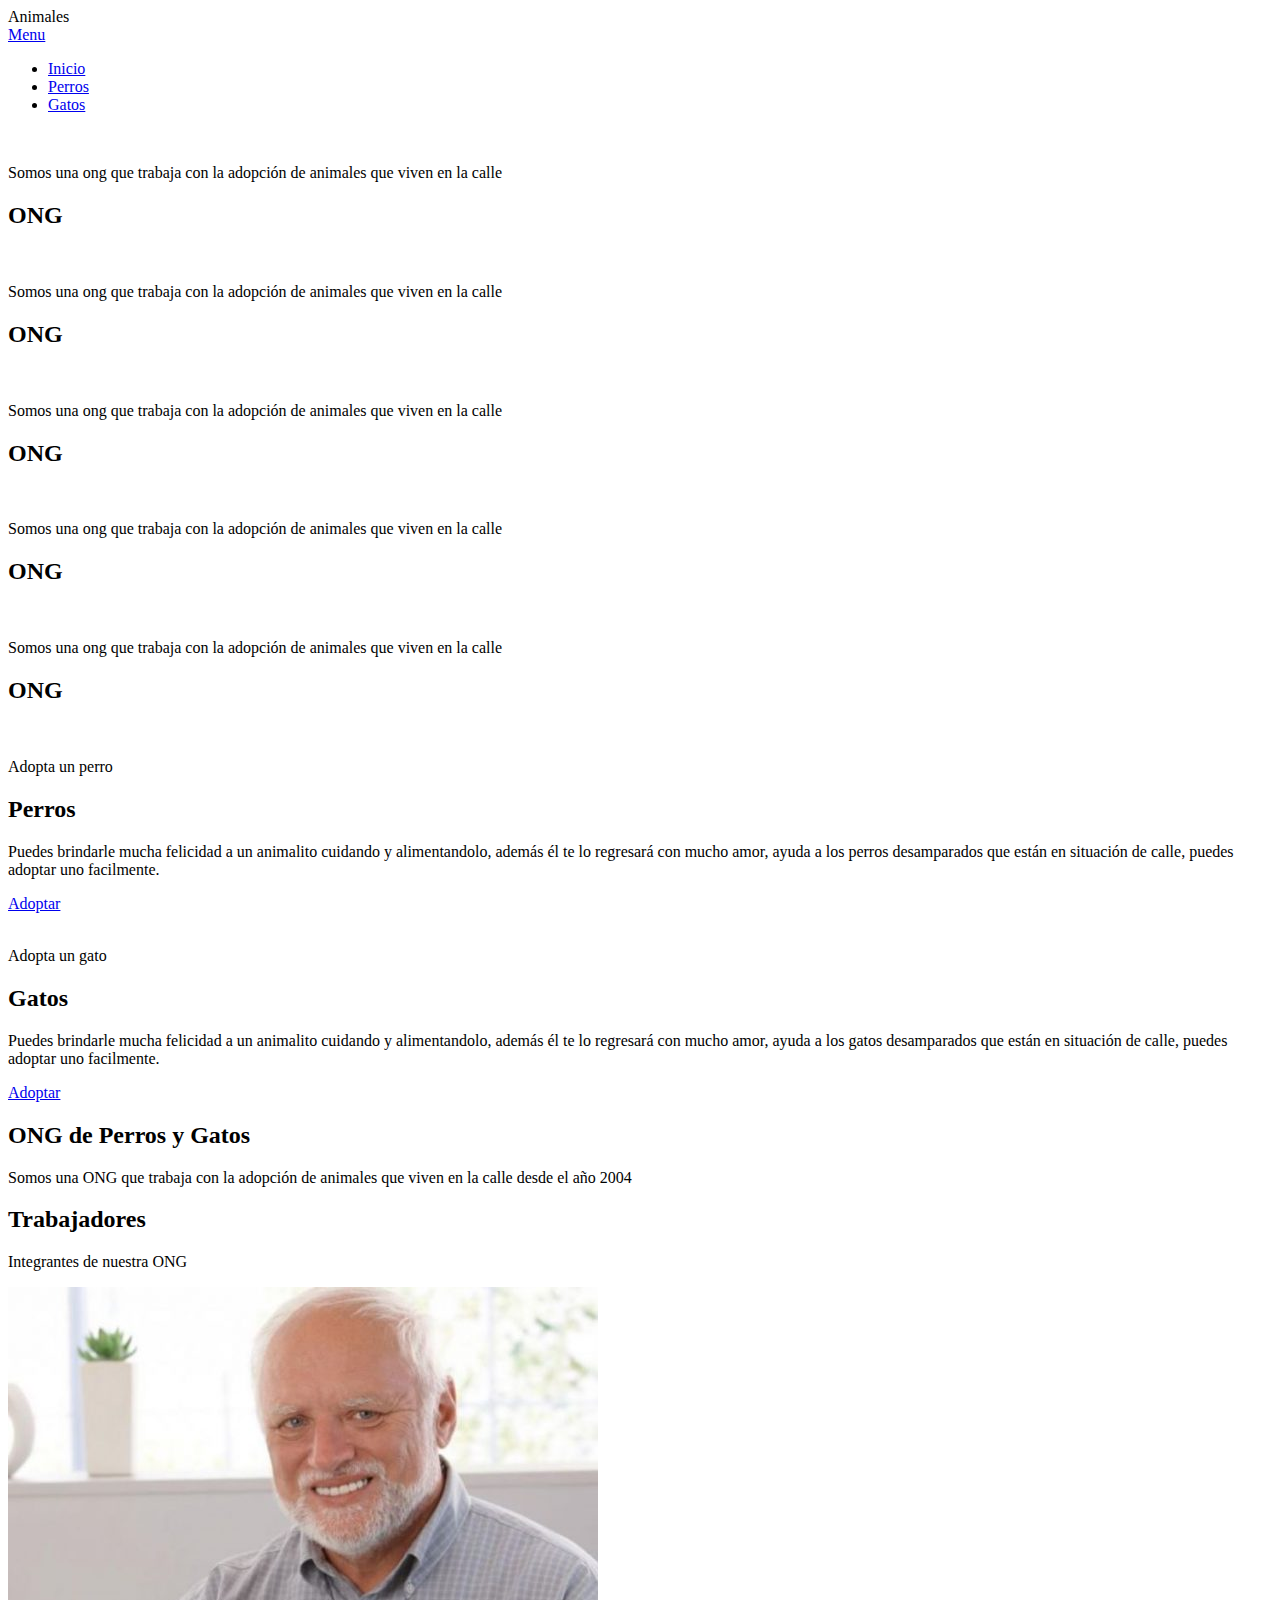
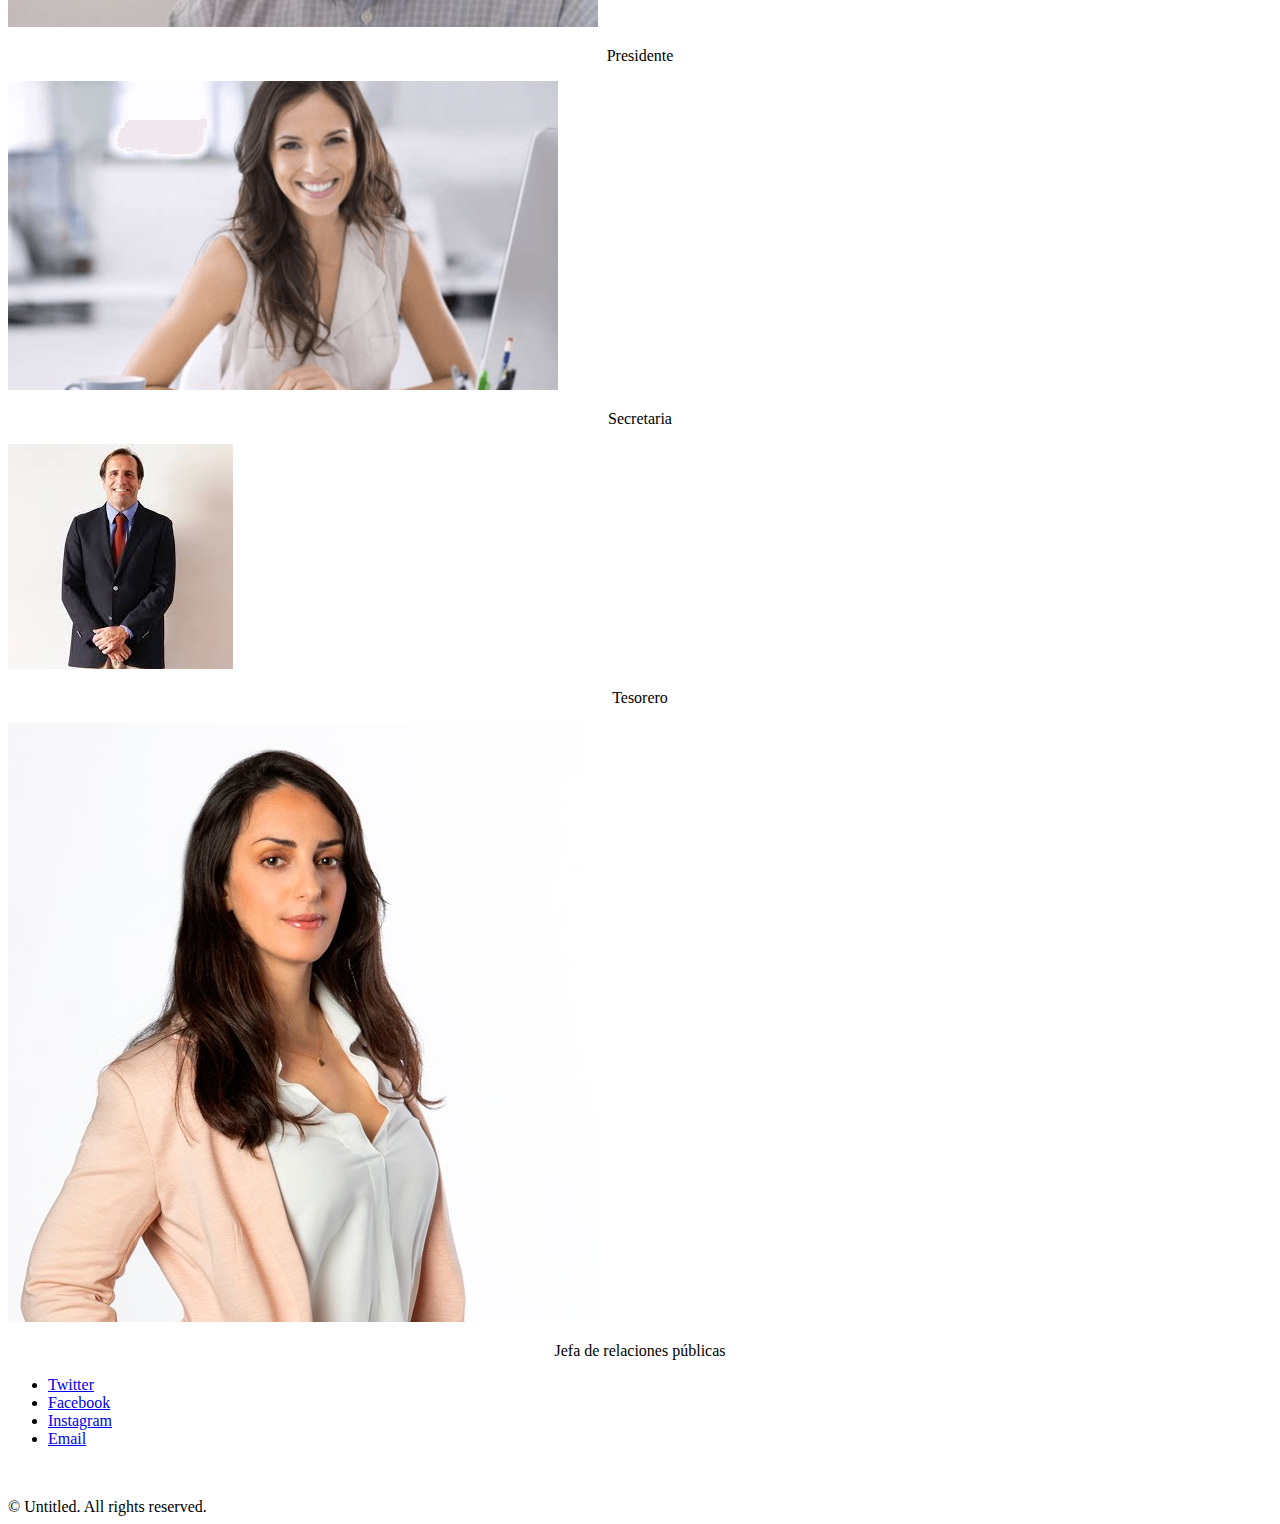
==== pagina web ong/index.html @ 6742b676 "Se cambian imagenes en el index" ====
<!DOCTYPE HTML>
<html>
	<head>
		<title>ONG Página Principal</title>
		<meta charset="utf-8" />
		<meta name="viewport" content="width=device-width, initial-scale=1" />
		<link rel="stylesheet" href="assets/css/main.css" />
	</head>
	<body>

		<!-- Header -->
			<header id="header" class="alt">
				<div class="logo">Animales</div>
				<a href="#menu">Menu</a>
			</header>

		<!-- Nav -->
			<nav id="menu">
				<ul class="links">
					<li><a href="index.html">Inicio</a></li>
					<li><a href="generic.html">Perros</a></li>
					<li><a href="elements.html">Gatos</a></li>
				</ul>
			</nav>

		<!-- Banner -->
			<section class="banner full">
				<article>
					<img src="images/slide01.jpg" alt="" />
					<div class="inner">
						<header>
							<p>Somos una ong que trabaja con la adopción de animales que viven en la calle</p>
							<h2>ONG</h2>
						</header>
					</div>
				</article>
				<article>
					<img src="images/slide02.jpg" alt="" />
					<div class="inner">
						<header>
							<p>Somos una ong que trabaja con la adopción de animales que viven en la calle</p>
							<h2>ONG</h2>
						</header>
					</div>
				</article>
				<article>
					<img src="images/slide03.jpg"  alt="" />
					<div class="inner">
						<header>
							<p>Somos una ong que trabaja con la adopción de animales que viven en la calle</p>
							<h2>ONG</h2>
						</header>
					</div>
				</article>
				<article>
					<img src="images/slide04.jpg"  alt="" />
					<div class="inner">
						<header>
							<p>Somos una ong que trabaja con la adopción de animales que viven en la calle</p>
							<h2>ONG</h2>
						</header>
					</div>
				</article>
				<article>
					<img src="images/slide05.jpg"  alt="" />
					<div class="inner">
						<header>
							<p>Somos una ong que trabaja con la adopción de animales que viven en la calle</p>
							<h2>ONG</h2>
						</header>
					</div>
				</article>
			</section>

		<!-- One -->
			<section id="one" class="wrapper style2">
				<div class="inner">
					<div class="grid-style">

						<div>
							<div class="box">
								<div class="image fit">
									<img src="images/pic02.jpg" alt="" />
								</div>
								<div class="content">
									<header class="align-center">
										<p>Adopta un perro</p>
										<h2>Perros</h2>
									</header>
									<p>Puedes brindarle mucha felicidad a un animalito cuidando y alimentandolo, además él te lo regresará con mucho amor, ayuda a los perros desamparados que están en situación de calle, puedes adoptar uno facilmente.</p>
									<footer class="align-center">
										<a href="#" class="button alt">Adoptar</a>
									</footer>
								</div>
							</div>
						</div>

						<div>
							<div class="box">
								<div class="image fit">
									<img src="images/pic03.jpg" alt="" />
								</div>
								<div class="content">
									<header class="align-center">
										<p>Adopta un gato</p>
										<h2>Gatos</h2>
									</header>
									<p>Puedes brindarle mucha felicidad a un animalito cuidando y alimentandolo, además él te lo regresará con mucho amor, ayuda a los gatos desamparados que están en situación de calle, puedes adoptar uno facilmente.</p>
									<footer class="align-center">
										<a href="#" class="button alt">Adoptar</a>
									</footer>
								</div>
							</div>
						</div>

					</div>
				</div>
			</section>

		<!-- Two -->
			<section id="two" class="wrapper style3">
				<div class="inner">
					<header class="align-center">
						<h2>ONG de Perros y Gatos</h2>
						<p>Somos una ONG que trabaja con la adopción de animales que viven en la calle desde el año 2004</p>
						
					</header>
				</div>
			</section>

		<!-- Three -->
			<section id="three" class="wrapper style2">
				<div class="inner">
					<header class="align-center">
						<h2>Trabajadores</h2>
						<p class="special">Integrantes de nuestra ONG</p>
						
					</header>
					<div class="gallery">
						<div>
							<div class="image fit">
								<a href="#"><img src="images/jefe.jpg" alt="" /></a>
								<p style=" text-align: center; color: black;">Presidente</p>
							</div>
						</div>
						<div>
							<div class="image fit">
								<a href="#"><img src="images/secretaria.png" alt="" /></a>
								<p style=" text-align: center; color: black;">Secretaria</p>
							</div>
						</div>
						<div>
							<div class="image fit">
								<a href="#"><img src="images/tesorero.jpg" alt="" /></a>
								<p style=" text-align: center; color: black;">Tesorero</p>
							</div>
						</div>
						<div>
							<div class="image fit">
								<a href="#"><img src="images/relaciones.jpg" alt=""  /></a>
								<p style=" text-align: center; color: black;">Jefa de relaciones públicas</p>
							</div>
						</div>
					</div>
				</div>
			</section>


		<!-- Footer -->
			<footer id="footer">
				<div class="container">
					<ul class="icons">
						<li><a href="#" class="icon fa-twitter"><span class="label">Twitter</span></a></li>
						<li><a href="#" class="icon fa-facebook"><span class="label">Facebook</span></a></li>
						<li><a href="#" class="icon fa-instagram"><span class="label">Instagram</span></a></li>
						<li><a href="#" class="icon fa-envelope-o"><span class="label">Email</span></a></li>
						<p style= color:white>Contáctanos: +569 92044236</p>
					</ul>
				</div>
				<div class="copyright">
					&copy; Untitled. All rights reserved.
				</div>
			</footer>

		<!-- Scripts -->
			<script src="assets/js/jquery.min.js"></script>
			<script src="assets/js/jquery.scrollex.min.js"></script>
			<script src="assets/js/skel.min.js"></script>
			<script src="assets/js/util.js"></script>
			<script src="assets/js/main.js"></script>

	</body>
</html>
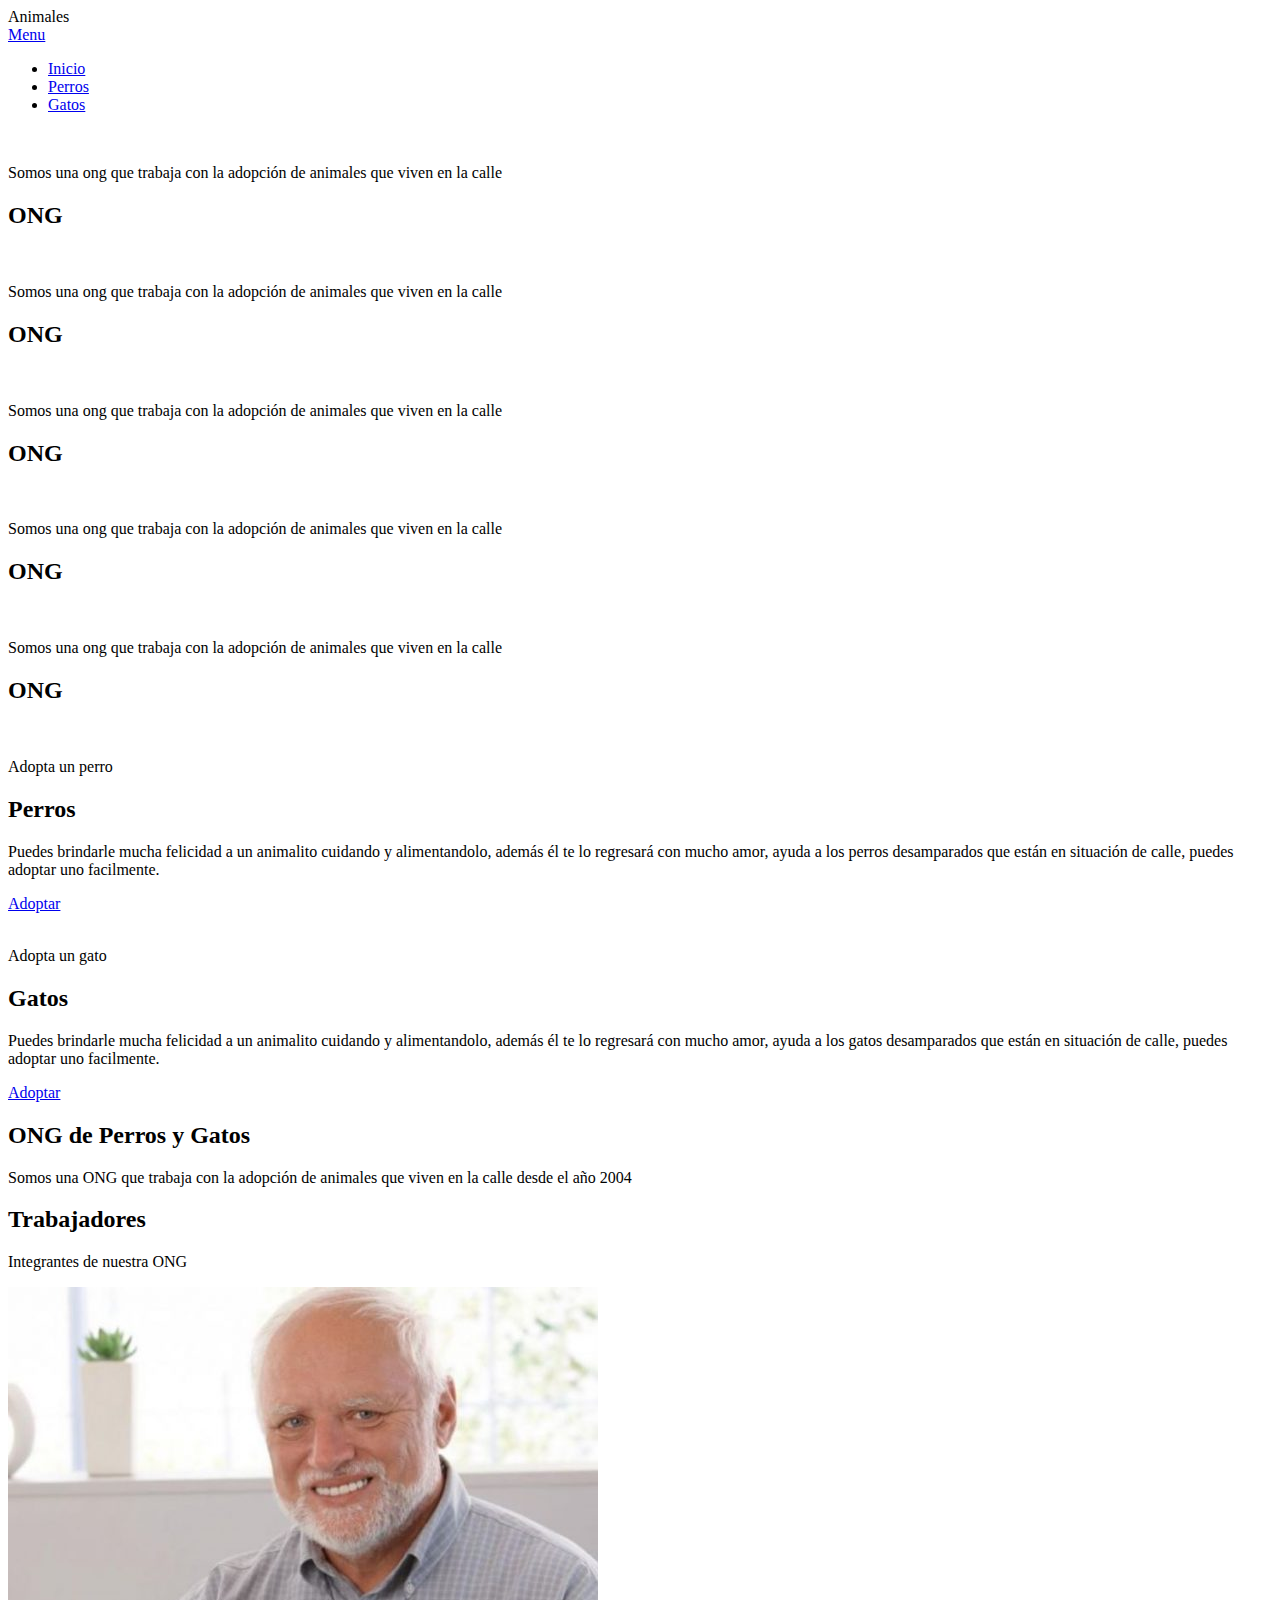
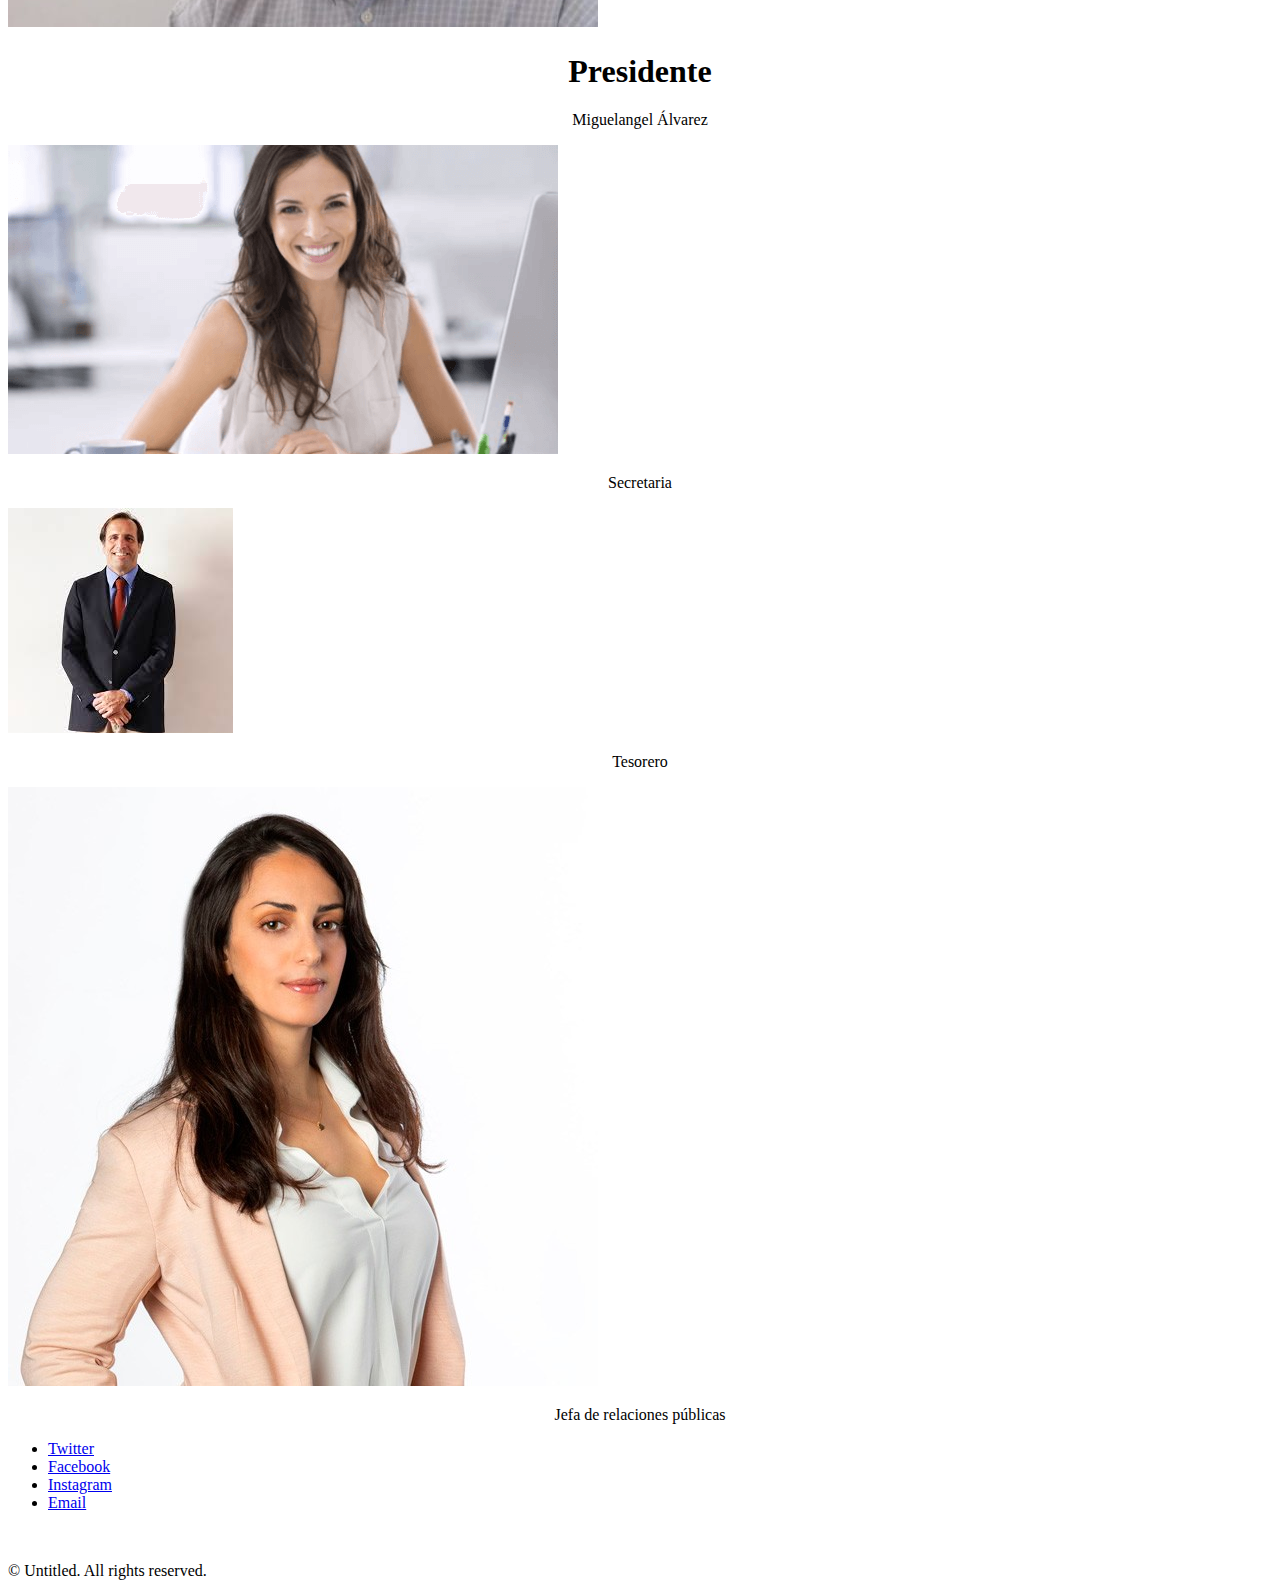
==== commit 586a8943: "Se modifica el index" ====
--- a/pagina web ong/index.html
+++ b/pagina web ong/index.html
@@ -18,8 +18,8 @@
 			<nav id="menu">
 				<ul class="links">
 					<li><a href="index.html">Inicio</a></li>
-					<li><a href="generic.html">Perros</a></li>
-					<li><a href="elements.html">Gatos</a></li>
+					<li><a href="perros.html">Perros</a></li>
+					<li><a href="gatos.html">Gatos</a></li>
 				</ul>
 			</nav>
 
@@ -87,7 +87,7 @@
 										<p>Adopta un perro</p>
 										<h2>Perros</h2>
 									</header>
-									<p>Puedes brindarle mucha felicidad a un animalito cuidando y alimentandolo, además él te lo regresará con mucho amor, ayuda a los perros desamparados que están en situación de calle, puedes adoptar uno facilmente.</p>
+									<p style="color: black">Puedes brindarle mucha felicidad a un animalito cuidando y alimentandolo, además él te lo regresará con mucho amor, ayuda a los perros desamparados que están en situación de calle, puedes adoptar uno facilmente.</p>
 									<footer class="align-center">
 										<a href="#" class="button alt">Adoptar</a>
 									</footer>
@@ -105,7 +105,7 @@
 										<p>Adopta un gato</p>
 										<h2>Gatos</h2>
 									</header>
-									<p>Puedes brindarle mucha felicidad a un animalito cuidando y alimentandolo, además él te lo regresará con mucho amor, ayuda a los gatos desamparados que están en situación de calle, puedes adoptar uno facilmente.</p>
+									<p style="color: black">Puedes brindarle mucha felicidad a un animalito cuidando y alimentandolo, además él te lo regresará con mucho amor, ayuda a los gatos desamparados que están en situación de calle, puedes adoptar uno facilmente.</p>
 									<footer class="align-center">
 										<a href="#" class="button alt">Adoptar</a>
 									</footer>
@@ -139,25 +139,26 @@
 					<div class="gallery">
 						<div>
 							<div class="image fit">
-								<a href="#"><img src="images/jefe.jpg" alt="" /></a>
-								<p style=" text-align: center; color: black;">Presidente</p>
+								<img src="images/jefe.jpg" alt="" />
+								<h1 style=" text-align: center;">Presidente</h1>
+								<p style=" text-align: center; color: black;">Miguelangel Álvarez</p>
 							</div>
 						</div>
 						<div>
 							<div class="image fit">
-								<a href="#"><img src="images/secretaria.png" alt="" /></a>
+								<img src="images/secretaria.png" alt="" />
 								<p style=" text-align: center; color: black;">Secretaria</p>
 							</div>
 						</div>
 						<div>
 							<div class="image fit">
-								<a href="#"><img src="images/tesorero.jpg" alt="" /></a>
+								<img src="images/tesorero.jpg" alt="" />
 								<p style=" text-align: center; color: black;">Tesorero</p>
 							</div>
 						</div>
 						<div>
 							<div class="image fit">
-								<a href="#"><img src="images/relaciones.jpg" alt=""  /></a>
+								<img src="images/relaciones.jpg" alt=""  />
 								<p style=" text-align: center; color: black;">Jefa de relaciones públicas</p>
 							</div>
 						</div>
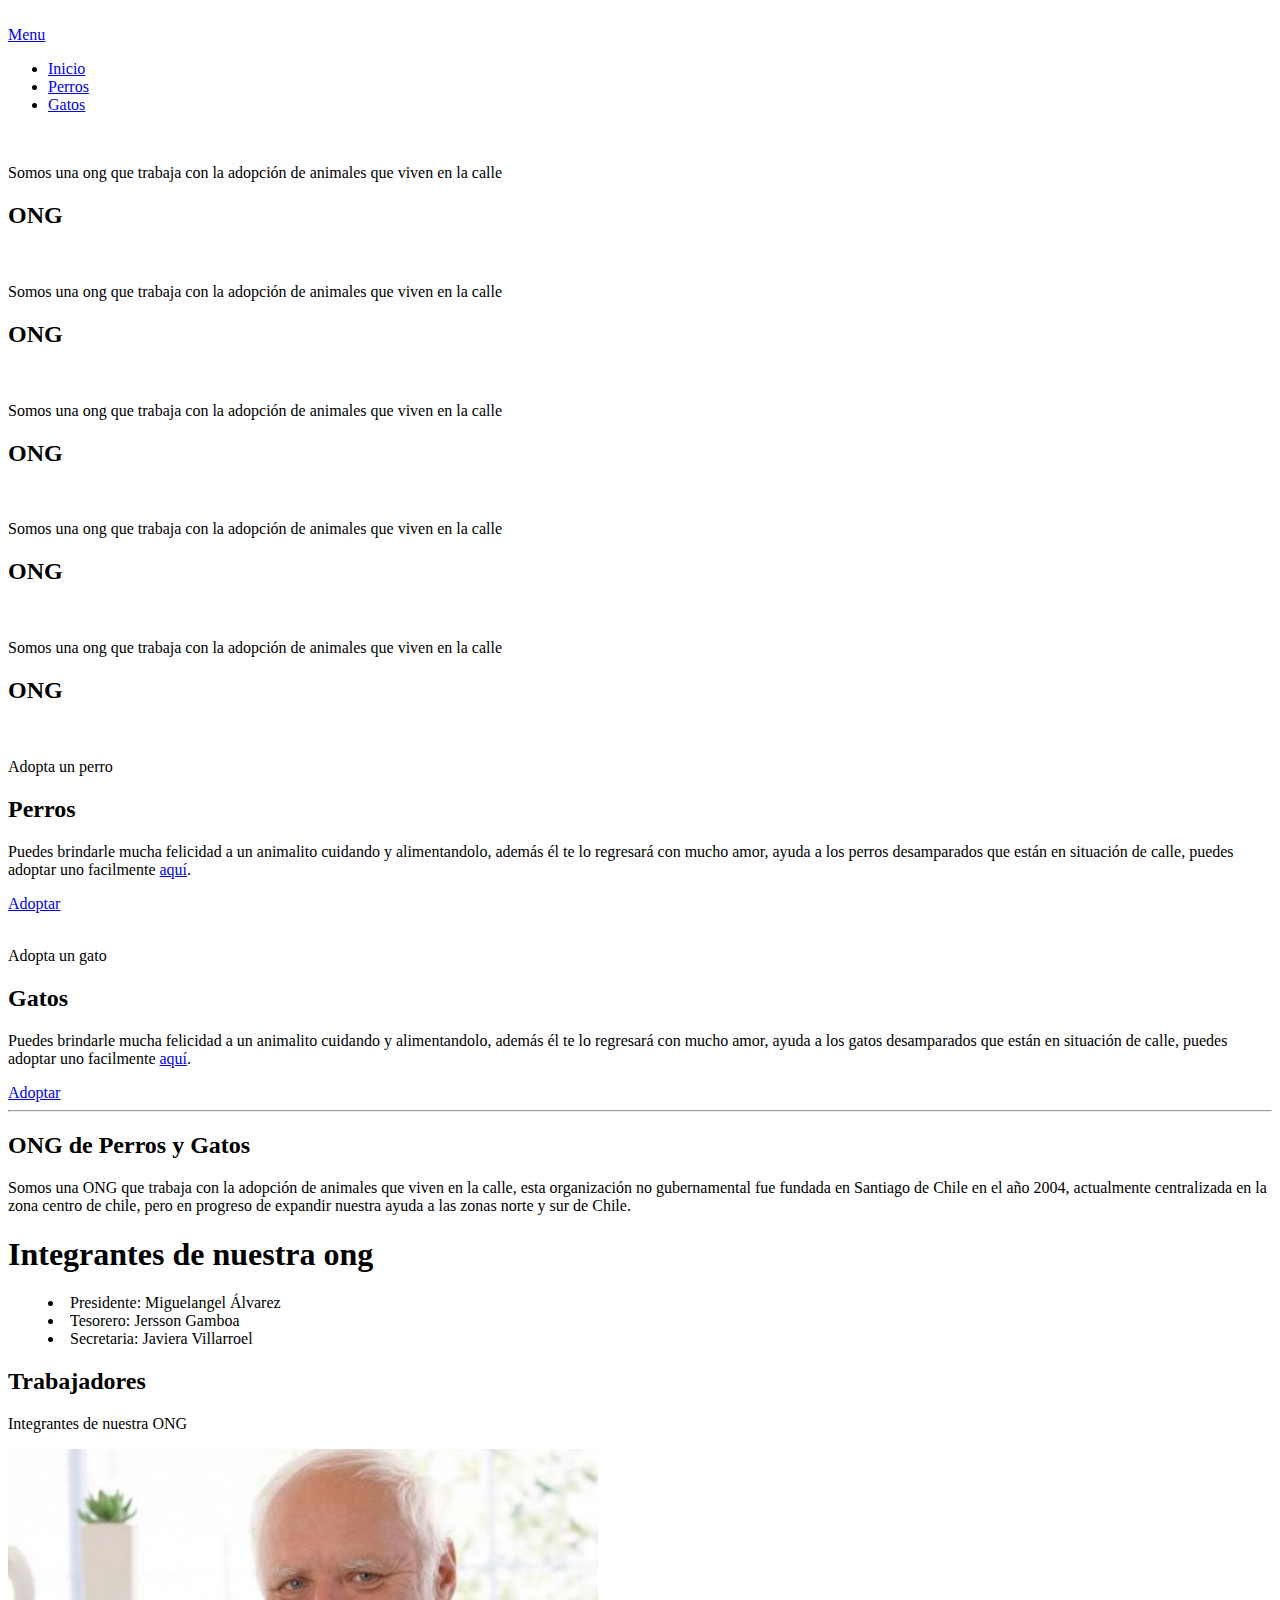
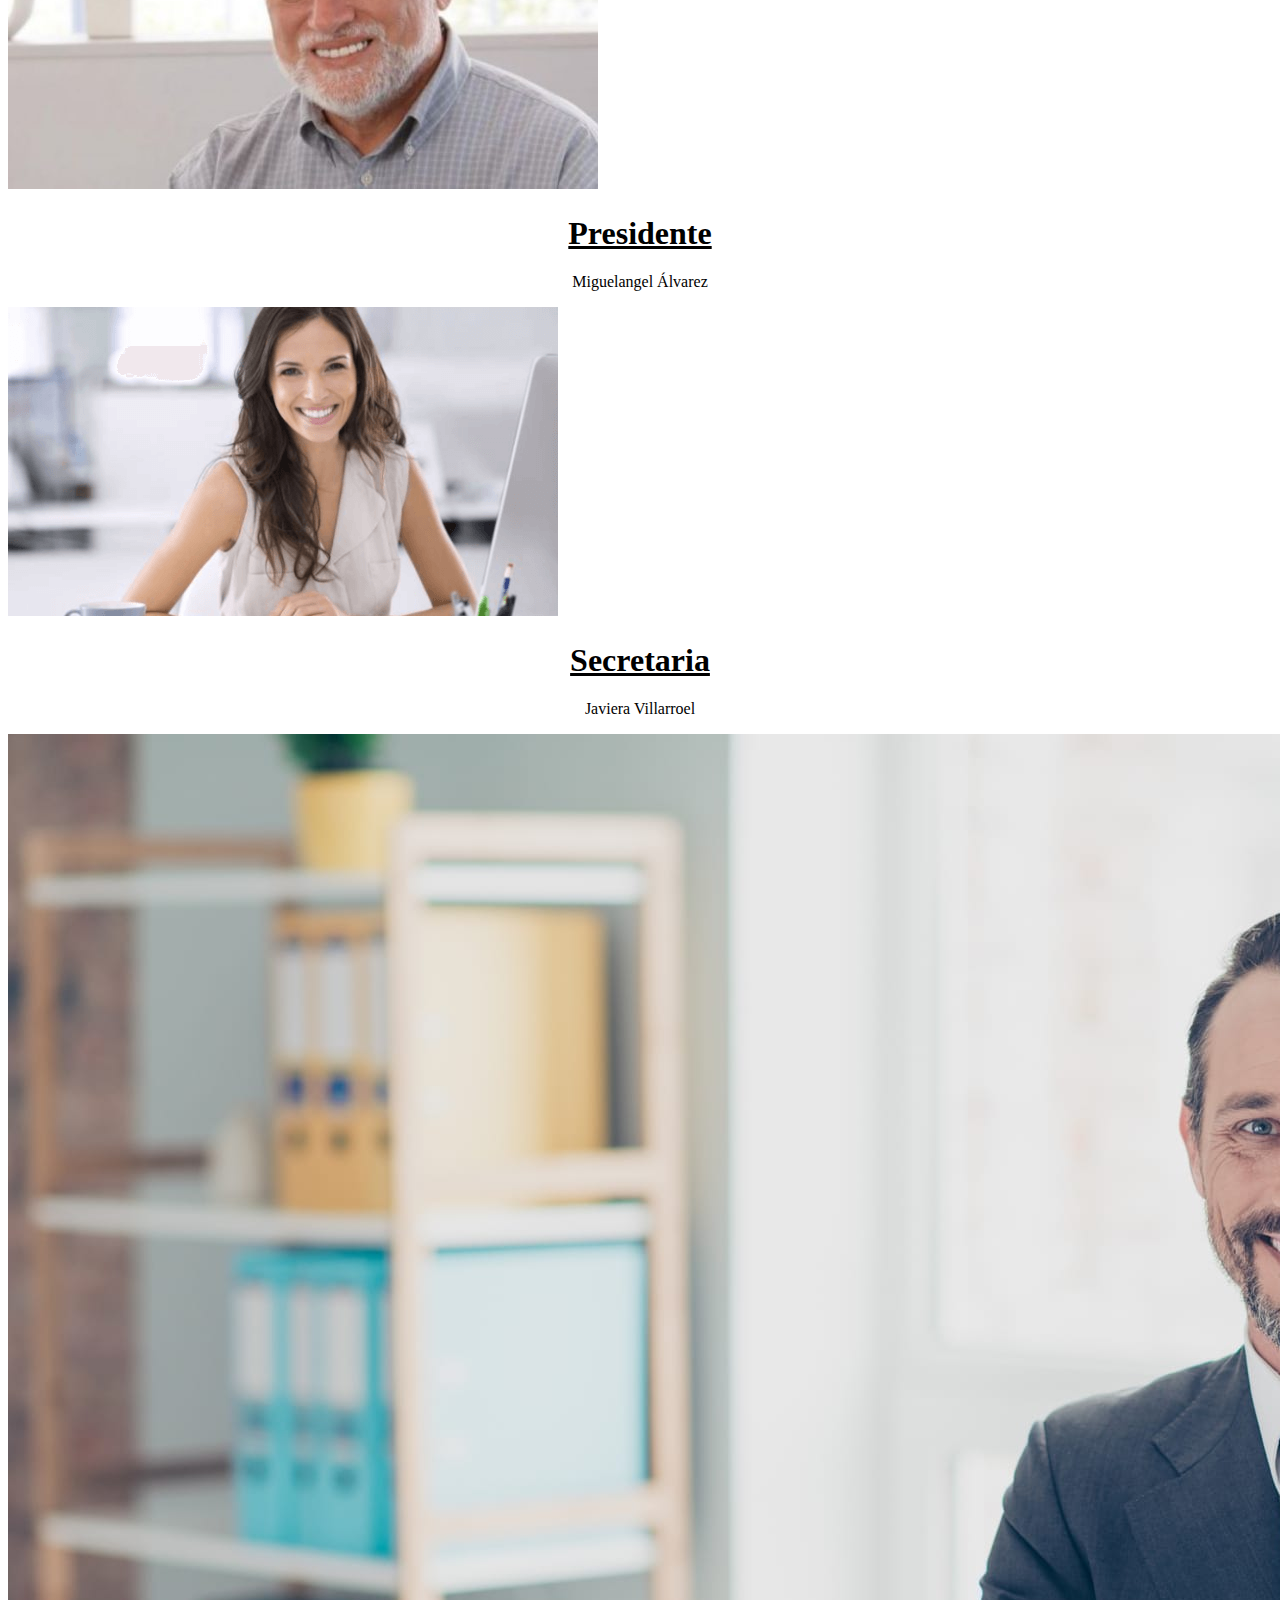
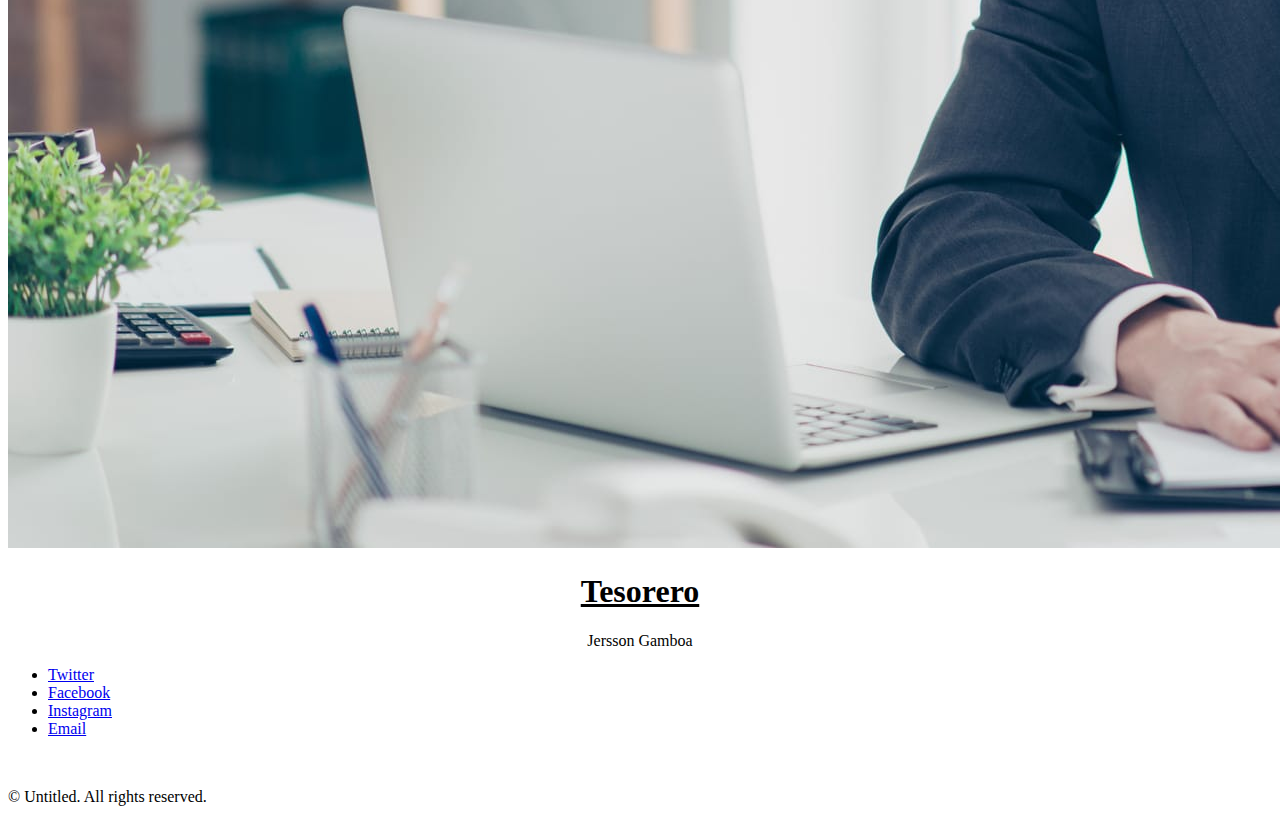
==== commit 58f10e02: "Se Cambia imagen de tesorero y se añaden los ultimos cambios a la página" ====
--- a/pagina web ong/index.html
+++ b/pagina web ong/index.html
@@ -10,7 +10,7 @@
 
 		<!-- Header -->
 			<header id="header" class="alt">
-				<div class="logo">Animales</div>
+				<div class="logo" style="color: white;">ONG</div>
 				<a href="#menu">Menu</a>
 			</header>
 
@@ -80,16 +80,16 @@
 						<div>
 							<div class="box">
 								<div class="image fit">
-									<img src="images/pic02.jpg" alt="" />
+									<a href="perros.html"><img src="images/pic02.jpg" alt="" /></a>
 								</div>
 								<div class="content">
 									<header class="align-center">
 										<p>Adopta un perro</p>
 										<h2>Perros</h2>
 									</header>
-									<p style="color: black">Puedes brindarle mucha felicidad a un animalito cuidando y alimentandolo, además él te lo regresará con mucho amor, ayuda a los perros desamparados que están en situación de calle, puedes adoptar uno facilmente.</p>
+									<p style="color: black">Puedes brindarle mucha felicidad a un animalito cuidando y alimentandolo, además él te lo regresará con mucho amor, ayuda a los perros desamparados que están en situación de calle, puedes adoptar uno facilmente <a href="perros.html">aquí</a>.</p>
 									<footer class="align-center">
-										<a href="#" class="button alt">Adoptar</a>
+										<a href="perros.html" class="button alt">Adoptar</a>
 									</footer>
 								</div>
 							</div>
@@ -98,16 +98,16 @@
 						<div>
 							<div class="box">
 								<div class="image fit">
-									<img src="images/pic03.jpg" alt="" />
+									<a href="gatos.html"><img src="images/pic03.jpg" alt="" /></a>
 								</div>
 								<div class="content">
 									<header class="align-center">
 										<p>Adopta un gato</p>
 										<h2>Gatos</h2>
 									</header>
-									<p style="color: black">Puedes brindarle mucha felicidad a un animalito cuidando y alimentandolo, además él te lo regresará con mucho amor, ayuda a los gatos desamparados que están en situación de calle, puedes adoptar uno facilmente.</p>
+									<p style="color: black">Puedes brindarle mucha felicidad a un animalito cuidando y alimentandolo, además él te lo regresará con mucho amor, ayuda a los gatos desamparados que están en situación de calle, puedes adoptar uno facilmente <a href="gatos.html">aquí</a>.</p>
 									<footer class="align-center">
-										<a href="#" class="button alt">Adoptar</a>
+										<a href="gatos.html" class="button alt">Adoptar</a>
 									</footer>
 								</div>
 							</div>
@@ -121,12 +121,24 @@
 			<section id="two" class="wrapper style3">
 				<div class="inner">
 					<header class="align-center">
+						<hr>
 						<h2>ONG de Perros y Gatos</h2>
-						<p>Somos una ONG que trabaja con la adopción de animales que viven en la calle desde el año 2004</p>
-						
+						<p>Somos una ONG que trabaja con la adopción de animales que viven en la calle, esta organización no gubernamental fue fundada en Santiago de Chile en el año 2004, actualmente centralizada en la zona centro de chile, pero en progreso de expandir nuestra ayuda a las zonas norte y sur de Chile.</p>
 					</header>
-				</div>
-			</section>
+
+					<h1 style="text-align: left;">Integrantes de nuestra ong</h1>
+					<ul>
+						<li style="list-style-position: inside; text-align: left;">Presidente: Miguelangel Álvarez</li>
+						<li style="list-style-position: inside; text-align: left;">Tesorero: Jersson Gamboa</li>
+						<li style="list-style-position: inside; text-align: left;">Secretaria: Javiera Villarroel</li>
+					</ul>
+					
+				</div>
+
+			
+			</section>
+		
+
 
 		<!-- Three -->
 			<section id="three" class="wrapper style2">
@@ -140,32 +152,28 @@
 						<div>
 							<div class="image fit">
 								<img src="images/jefe.jpg" alt="" />
-								<h1 style=" text-align: center;">Presidente</h1>
+								<h1 style=" text-align: center; text-decoration: underline ;">Presidente</h1>
 								<p style=" text-align: center; color: black;">Miguelangel Álvarez</p>
 							</div>
 						</div>
 						<div>
 							<div class="image fit">
 								<img src="images/secretaria.png" alt="" />
-								<p style=" text-align: center; color: black;">Secretaria</p>
-							</div>
-						</div>
+								<h1 style=" text-align: center; text-decoration: underline ;">Secretaria</h1>
+								<p style=" text-align: center; color: black;">Javiera Villarroel</p>
+							</div>
+						</div>
+						
 						<div>
 							<div class="image fit">
 								<img src="images/tesorero.jpg" alt="" />
-								<p style=" text-align: center; color: black;">Tesorero</p>
-							</div>
-						</div>
-						<div>
-							<div class="image fit">
-								<img src="images/relaciones.jpg" alt=""  />
-								<p style=" text-align: center; color: black;">Jefa de relaciones públicas</p>
-							</div>
-						</div>
-					</div>
-				</div>
-			</section>
-
+								<h1 style=" text-align: center; text-decoration: underline ;">Tesorero</h1>
+								<p style=" text-align: center; color: black;">Jersson Gamboa</p>
+							</div>
+						</div>
+					</div>
+				</div>
+			</section>
 
 		<!-- Footer -->
 			<footer id="footer">
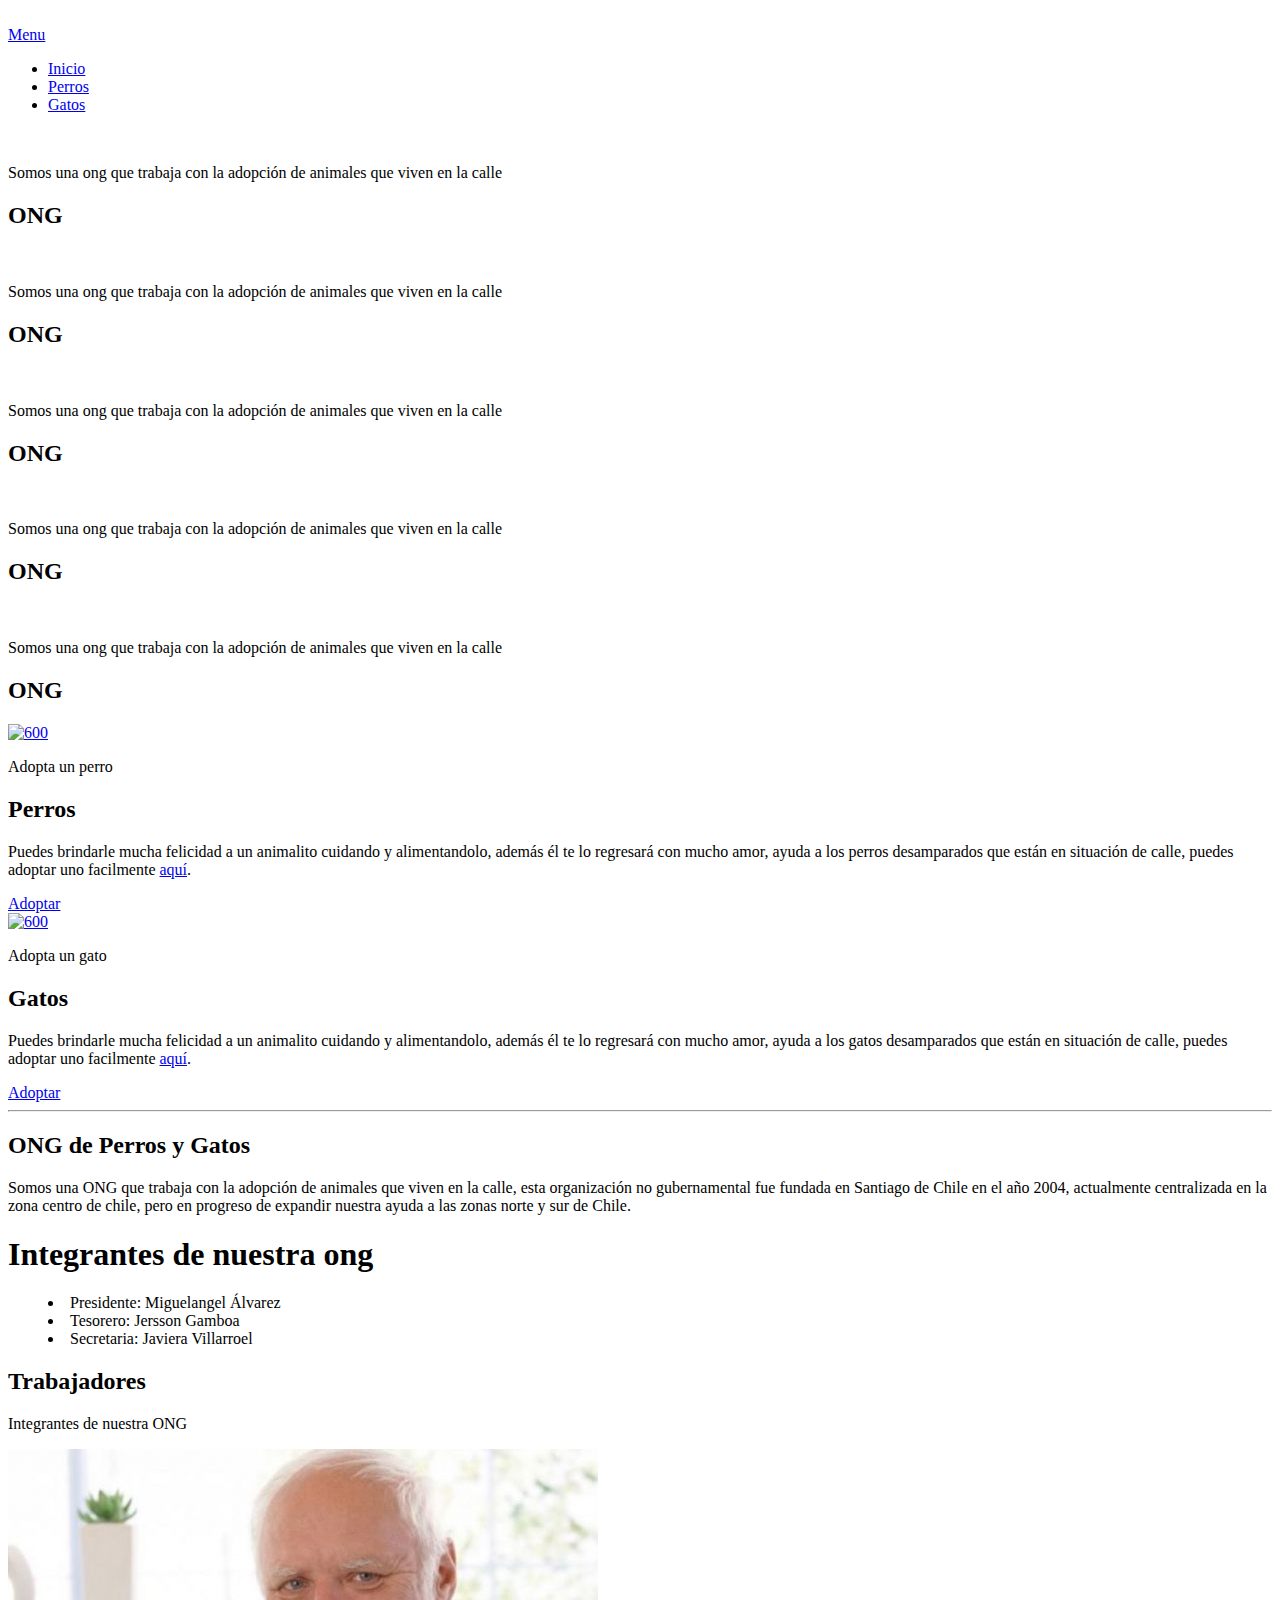
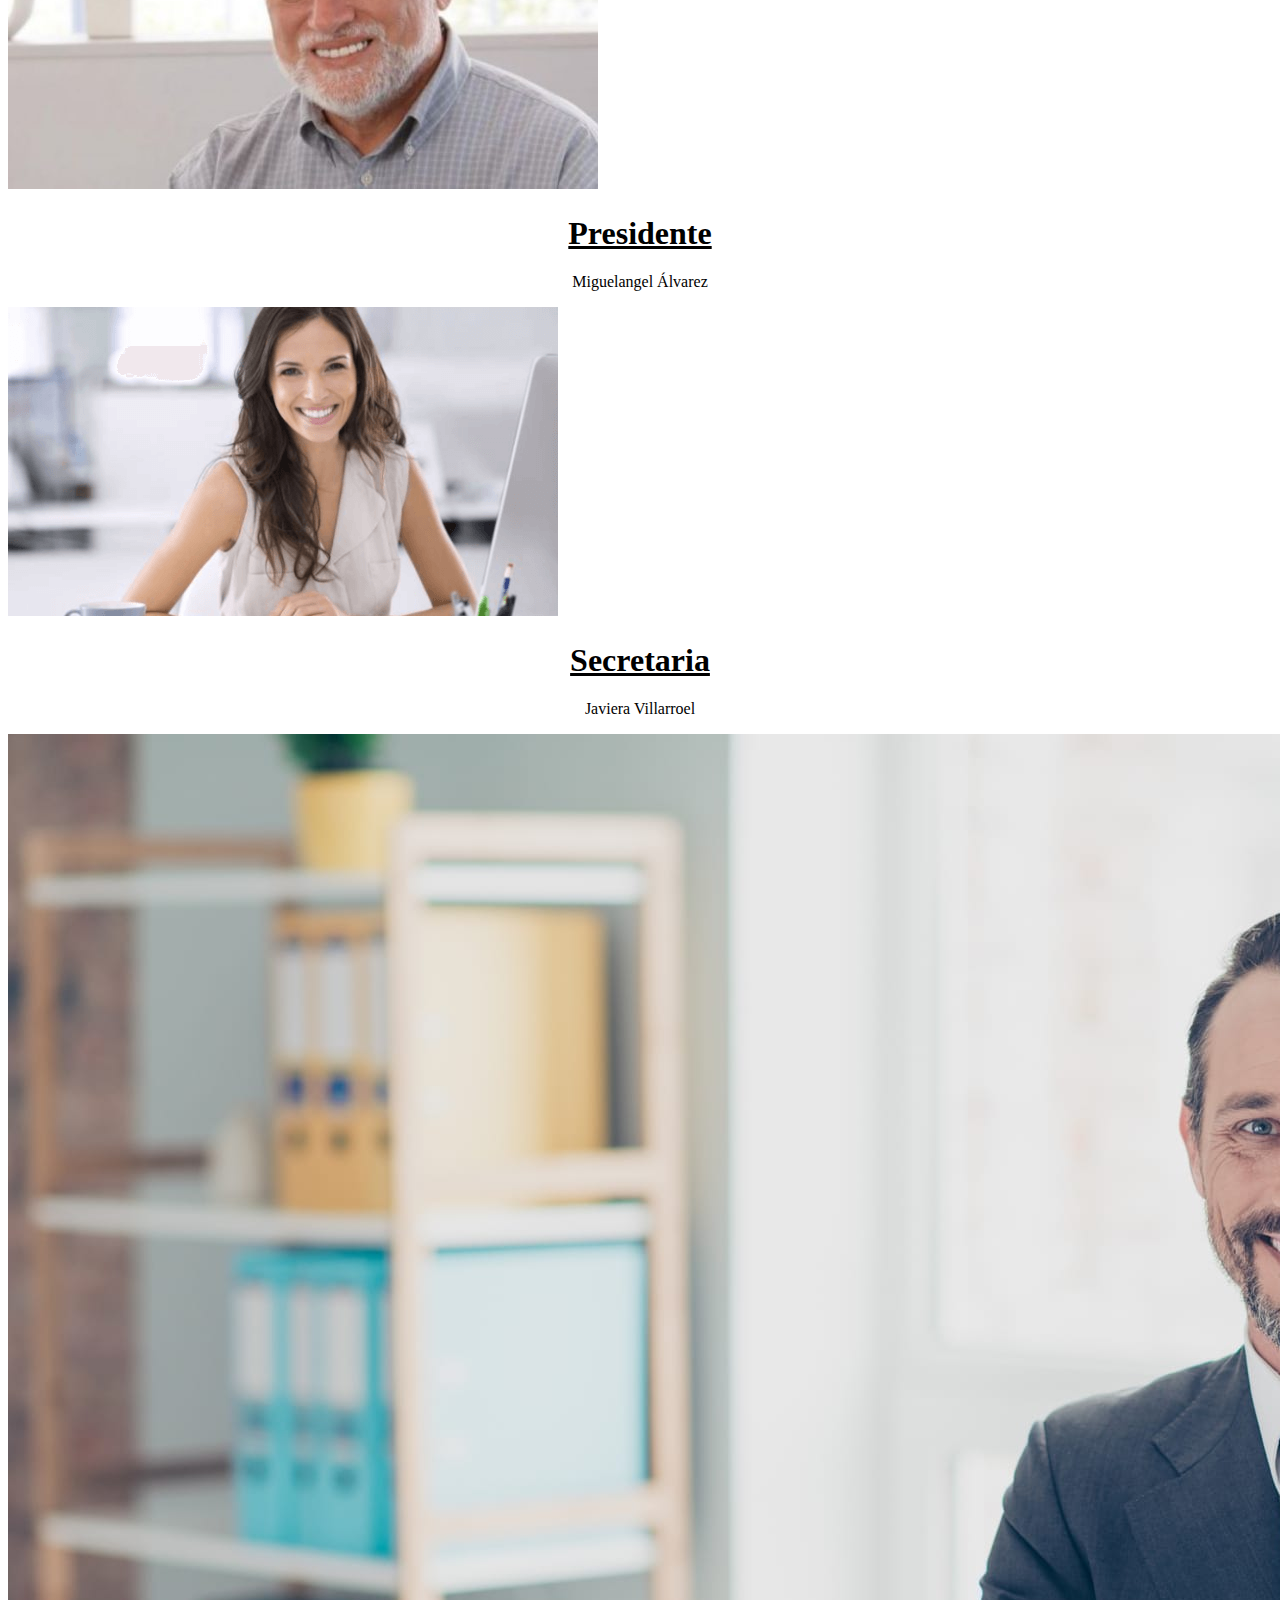
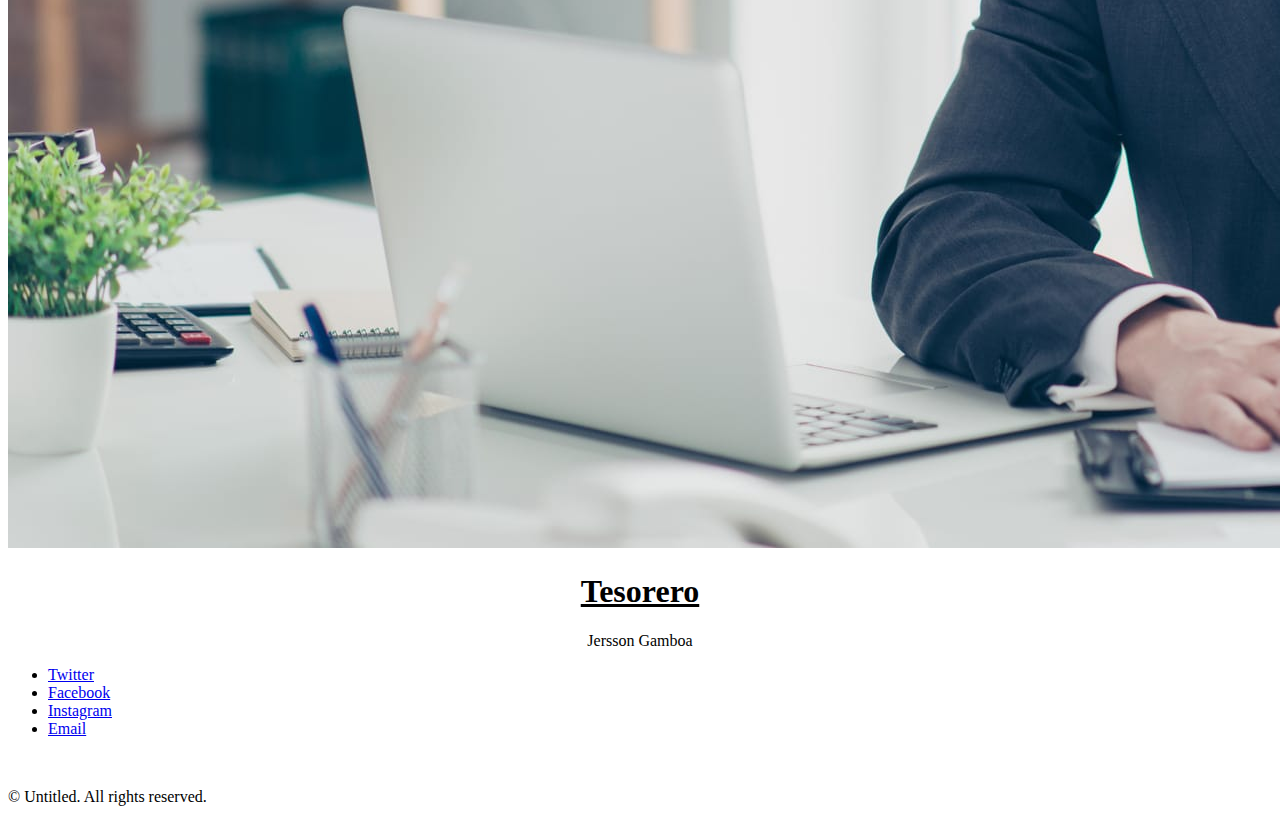
==== commit 37ecbe57: "se agrega gatos.html" ====
--- a/pagina web ong/index.html
+++ b/pagina web ong/index.html
@@ -80,7 +80,7 @@
 						<div>
 							<div class="box">
 								<div class="image fit">
-									<a href="perros.html"><img src="images/pic02.jpg" alt="" /></a>
+									<a href="perros.html"><img src="images/pic02.jpg" alt="600" height="300"/></a>
 								</div>
 								<div class="content">
 									<header class="align-center">
@@ -98,7 +98,7 @@
 						<div>
 							<div class="box">
 								<div class="image fit">
-									<a href="gatos.html"><img src="images/pic03.jpg" alt="" /></a>
+									<a href="gatos.html"><img src="images/pic03.jpg" alt="600" height="300" /></a>
 								</div>
 								<div class="content">
 									<header class="align-center">
